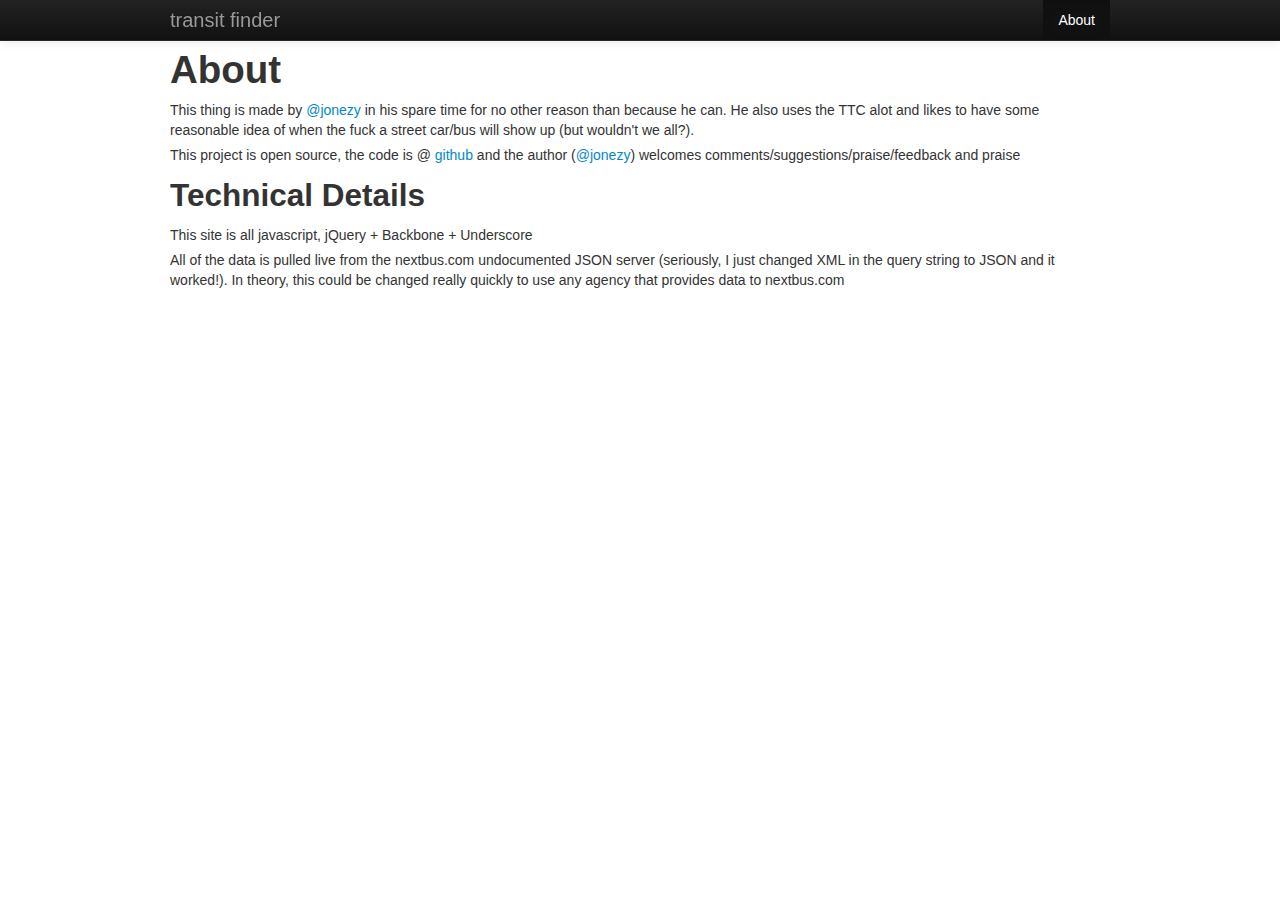
==== src/about.html @ 6f5f5cdb "Added about page, moved reload button, changed predictions text" ====
<html>
  <head>
    <title>transit finder</title>
    <meta name="HandheldFriendly" content="True">
    <meta name="MobileOptimized" content="320">
    <meta name="viewport" content="width=device-width, initial-scale=1.0">

    <link href="c/bootstrap.min.css" rel="stylesheet">
    <link href="c/stops.css" rel="stylesheet">
    <!--<link href="c/bootstrap-responsive.min.css" rel="stylesheet">-->
    <script type="text/javascript">
      var _gaq = _gaq || [];
      _gaq.push(['_setAccount', 'UA-177636-19']);
      _gaq.push(['_trackPageview']);

      (function() {
        var ga = document.createElement('script'); ga.type = 'text/javascript'; ga.async = true;
        ga.src = ('https:' == document.location.protocol ? 'https://ssl' : 'http://www') + '.google-analytics.com/ga.js';
        var s = document.getElementsByTagName('script')[0]; s.parentNode.insertBefore(ga, s);
      })();
    </script>
  </head>
  <body>
    <div class="navbar navbar-inverse navbar-fixed-top">
      <div class="navbar-inner">
        <div class="container">
          <a class="btn btn-navbar" data-toggle="collapse" data-target=".nav-collapse">
            <span class="icon-bar"></span>
            <span class="icon-bar"></span>
            <span class="icon-bar"></span>
          </a>
          <a class="brand" href="/">transit finder</a>
          <div class="nav-collapse collapse">
            <ul class="nav pull-right">
              <li class="active"><a href="about.html">About</a></li>
            </ul>
          </div>
        </div>
      </div>
    </div>

    <div class="container">
      <div class="row">
        <div class="span12">
          <h1>About</h1>
          <p>This thing is made by <a href="http://twitter.com/jonezy" target="_twitter">@jonezy</a> in his spare time for no other reason than because he can.  He also uses the TTC alot and likes to have some 
          reasonable idea of when the fuck a street car/bus will show up (but wouldn't we all?).</p>
          <p>This project is open source, the code is @ <a href="http://www.github.com/jonezy/transit-finder" target="_github">github</a> and the author (<a href="http://twitter.com/jonezy" target="_twitter">@jonezy</a>) welcomes comments/suggestions/praise/feedback and praise</p>
          <h2>Technical Details</h2>
          <p>This site is all javascript, jQuery + Backbone + Underscore<p>
          <p>All of the data is pulled live from the nextbus.com undocumented JSON server (seriously, I just changed XML in the query string to JSON and it worked!).  
             In theory, this could be changed really quickly to use any agency that provides data to nextbus.com</p>
        </div>
      </div>
    </div> 
    <script src="http://maps.google.com/maps/api/js?key=AIzaSyADlQI2Ws1yt0KLSj6l-7nBMd9koj22PH8&sensor=false"></script>
    <script src="j/lib/jquery-1.8.2.js"></script>
    <script src="j/lib/bootstrap.min.js"></script>
  </body>
</html>
---- src/c/stops.css ----
body {
  padding-top:60px;
}
.navbar-inner {-webkit-border-radius: 0px;-moz-border-radius: 0px;border-radius: 0px;position:relative;}
.nav-tabs.nav-stacked {margin-bottom:10px;}
.alert {margin-bottom:10px;}
div.label {width:20px;float:left;text-align:center;margin:-1px 5px;}
td {font-size:90%;color:#999;}
td small {font-size:70%;}
.table {margin-bottom:10px;}
.table th, .table td {border-top:solid 1px #fff;line-height:normal;height:30px;}
td .prediction {height:30px;}
.nav-tabs.nav-stacked > li > a {font-size:90%;}
#top-nav {float:left;}
.navbar .btn-navbar.reload {display:inline;}
h5,h4,h1 {margin-top :-10px}
p {margin: 0 0 5px;}
.icon-chevron-right {
  float: right;
  margin-top: 2px;
  margin-right: -6px;
  opacity: .25;
}
@media (max-width: 767px) {
  body {padding-top:0px;}
  /*body {*/
    /*padding-right: 10px !important;*/
    /*padding-left: 10px !important;*/
  /*}*/
  /*.container {*/
    /*padding-right: 10px;*/
    /*padding-left: 10px;*/
  /*}*/

  .navbar .brand {margin-left:0 !important;}
  /*.navbar-inner .container {margin-left:5px;text-align:center;float:none;}*/
}

@media (max-width: 979px) {
  body {padding-top:0px;}
  /*.navbar-fixed-top {*/
    /*margin-bottom: 5px;*/
  /*}*/
  /*.container {*/
    /*margin-right:10px;*/
    /*margin-left:10px;*/
  /*}*/
  /*.navbar .container {margin-left:auto;margin-right:auto;}*/
  .btn-navbar.reload {position:absolute !important;right:50px !important;}
}
@media only screen and (max-width : 320px) {
/* Styles */
  #routes {height:270px;overflow-y:auto;}
  #routes.predictions {height:200px;}
}
/* Smartphones (landscape) ----------- */
@media only screen and (max-device-width : 481px) {
  /*#routes {height:120px;overflow-y:auto;}*/
  /*#routes.predictions {height:90px;}*/
}
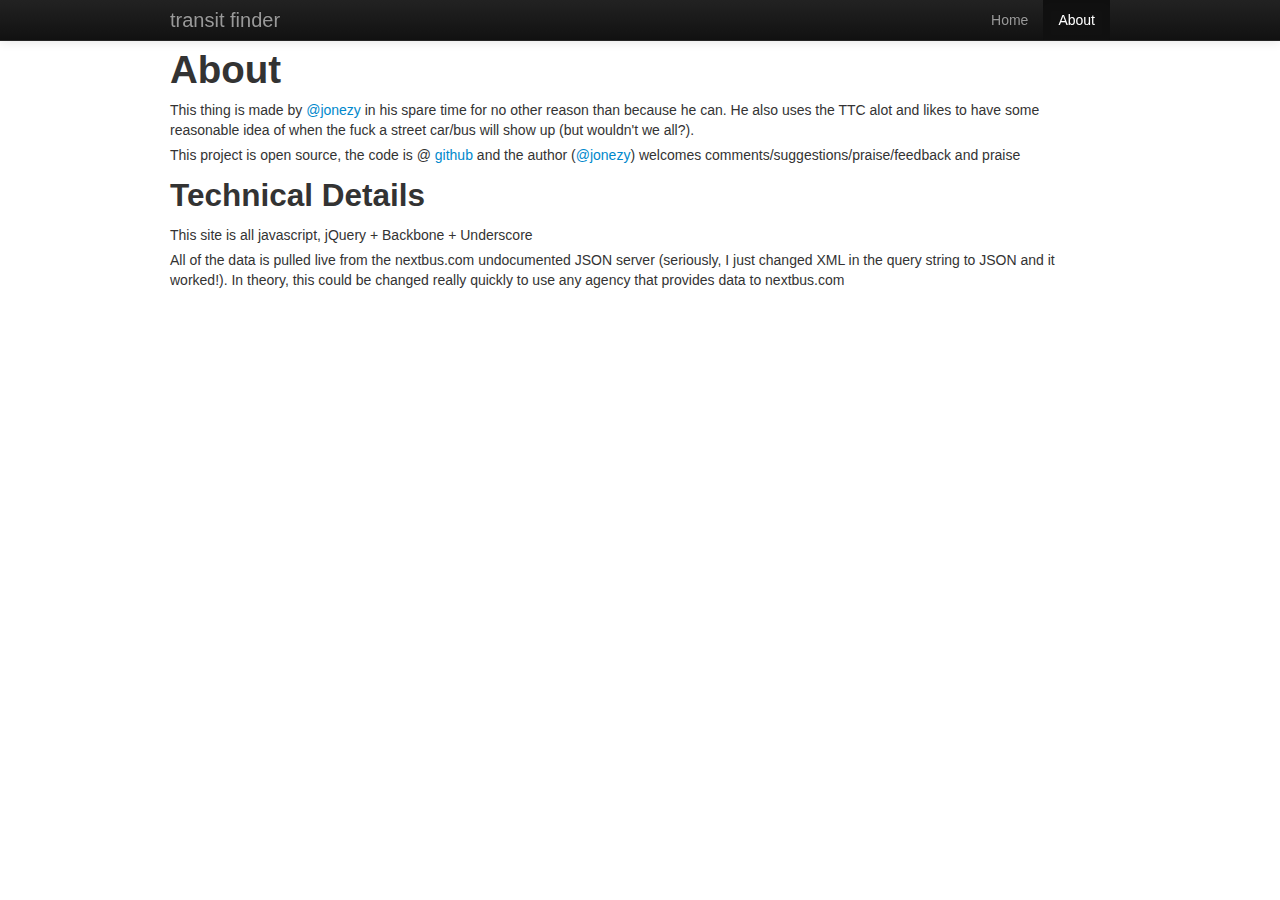
==== commit 6177676b: "improved mobile experience" ====
--- a/src/about.html
+++ b/src/about.html
@@ -32,6 +32,7 @@
           <a class="brand" href="/">transit finder</a>
           <div class="nav-collapse collapse">
             <ul class="nav pull-right">
+              <li><a href="/">Home</a>
               <li class="active"><a href="about.html">About</a></li>
             </ul>
           </div>
--- a/src/c/stops.css
+++ b/src/c/stops.css
@@ -4,7 +4,7 @@
 .navbar-inner {-webkit-border-radius: 0px;-moz-border-radius: 0px;border-radius: 0px;position:relative;}
 .nav-tabs.nav-stacked {margin-bottom:10px;}
 .alert {margin-bottom:10px;}
-div.label {width:20px;float:left;text-align:center;margin:-1px 5px;}
+div.label {width:20px;float:left;text-align:center;padding:2px 3px 2px 4px;margin:0px 5px 0px 0px;}
 td {font-size:90%;color:#999;}
 td small {font-size:70%;}
 .table {margin-bottom:10px;}
@@ -23,39 +23,20 @@
 }
 @media (max-width: 767px) {
   body {padding-top:0px;}
-  /*body {*/
-    /*padding-right: 10px !important;*/
-    /*padding-left: 10px !important;*/
-  /*}*/
-  /*.container {*/
-    /*padding-right: 10px;*/
-    /*padding-left: 10px;*/
-  /*}*/
-
   .navbar .brand {margin-left:0 !important;}
-  /*.navbar-inner .container {margin-left:5px;text-align:center;float:none;}*/
 }
 
 @media (max-width: 979px) {
   body {padding-top:0px;}
-  /*.navbar-fixed-top {*/
-    /*margin-bottom: 5px;*/
-  /*}*/
-  /*.container {*/
-    /*margin-right:10px;*/
-    /*margin-left:10px;*/
-  /*}*/
-  /*.navbar .container {margin-left:auto;margin-right:auto;}*/
   .btn-navbar.reload {position:absolute !important;right:50px !important;}
 }
+
 @media only screen and (max-width : 320px) {
-/* Styles */
-  #routes {height:270px;overflow-y:auto;}
-  #routes.predictions {height:200px;}
+  body {margin-bottom:35px;}
+  #routes {height:300px;overflow-y:auto;}
 }
 /* Smartphones (landscape) ----------- */
-@media only screen and (max-device-width : 481px) {
-  /*#routes {height:120px;overflow-y:auto;}*/
-  /*#routes.predictions {height:90px;}*/
+@media only screen and (max-width : 480px) {
+  /*#routes {height:100px;overflow-y:auto;}*/
 }
 
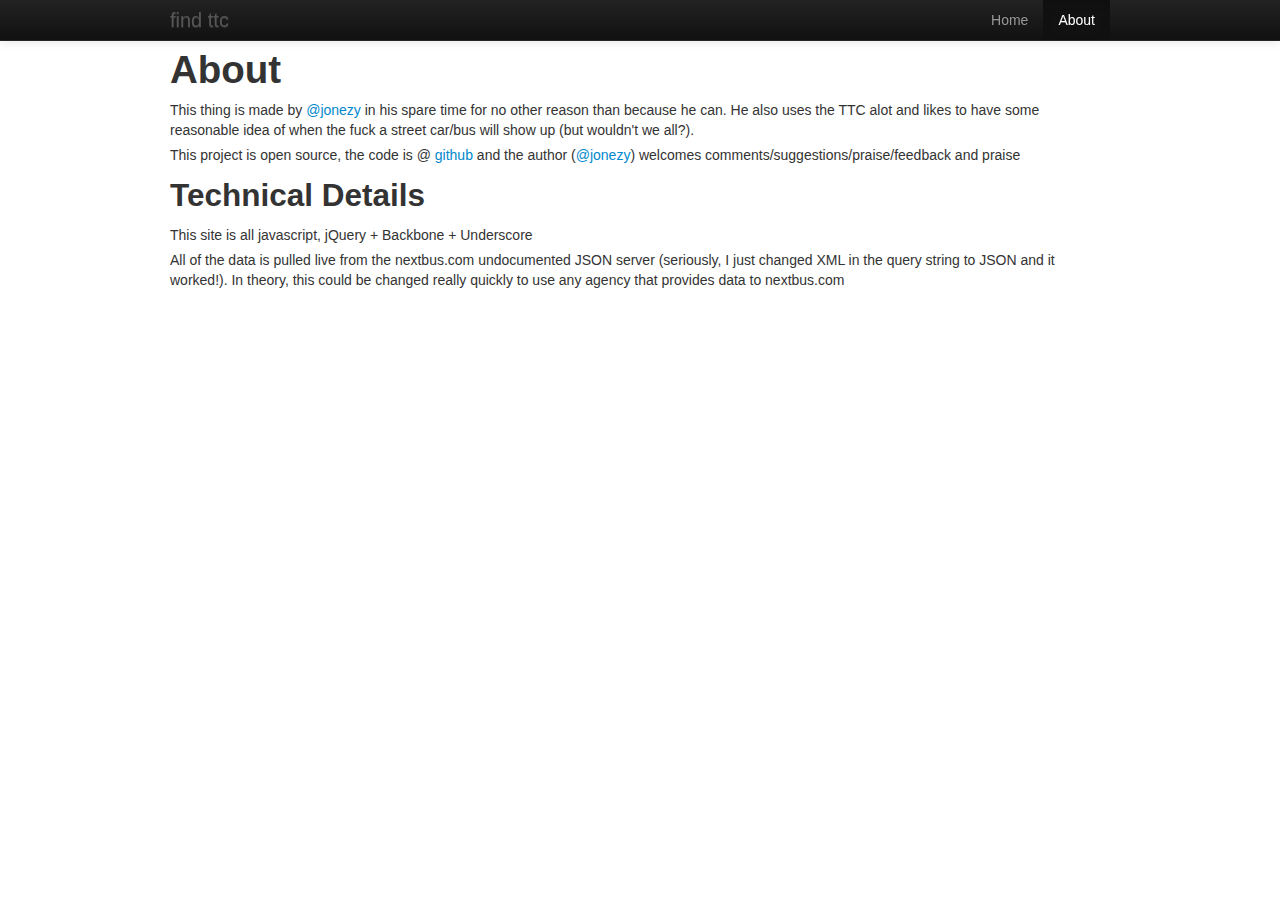
==== commit a2a26d26: "fixed issues on about page" ====
--- a/src/about.html
+++ b/src/about.html
@@ -1,13 +1,12 @@
 <html>
   <head>
-    <title>transit finder</title>
+    <title>find ttc</title>
     <meta name="HandheldFriendly" content="True">
     <meta name="MobileOptimized" content="320">
     <meta name="viewport" content="width=device-width, initial-scale=1.0">
 
     <link href="c/bootstrap.min.css" rel="stylesheet">
     <link href="c/stops.css" rel="stylesheet">
-    <!--<link href="c/bootstrap-responsive.min.css" rel="stylesheet">-->
     <script type="text/javascript">
       var _gaq = _gaq || [];
       _gaq.push(['_setAccount', 'UA-177636-19']);
@@ -29,11 +28,11 @@
             <span class="icon-bar"></span>
             <span class="icon-bar"></span>
           </a>
-          <a class="brand" href="/">transit finder</a>
+          <a class="brand" href="/">find ttc</a>
           <div class="nav-collapse collapse">
             <ul class="nav pull-right">
-              <li><a href="/">Home</a>
-              <li class="active"><a href="about.html">About</a></li>
+              <li><a data-bypass="true" href="/">Home</a>
+              <li class="active"><a data-bypass="true" href="about.html">About</a></li>
             </ul>
           </div>
         </div>
@@ -57,5 +56,24 @@
     <script src="http://maps.google.com/maps/api/js?key=AIzaSyADlQI2Ws1yt0KLSj6l-7nBMd9koj22PH8&sensor=false"></script>
     <script src="j/lib/jquery-1.8.2.js"></script>
     <script src="j/lib/bootstrap.min.js"></script>
+    <script>
+if( window.addEventListener ){
+    window.addEventListener( "load",function() {
+        setTimeout(function(){
+            window.scrollTo(0, 0);
+        }, 0);
+    });
+    window.addEventListener( "orientationchange",function() {
+        setTimeout(function(){
+            window.scrollTo(0, 0);
+        }, 0);
+    });
+    window.addEventListener( "touchstart",function() {
+         setTimeout(function(){
+             window.scrollTo(0, 0);
+         }, 0);
+     });
+}
+    </script>
   </body>
 </html>
--- a/src/c/stops.css
+++ b/src/c/stops.css
@@ -3,13 +3,15 @@
 }
 .navbar-inner {-webkit-border-radius: 0px;-moz-border-radius: 0px;border-radius: 0px;position:relative;}
 .nav-tabs.nav-stacked {margin-bottom:10px;}
+.navbar .brand {font-weight:400;color:#555;text-shadow: 0 1px 0 rgba(255, 255, 255, .1), 0 0 30px rgba(255, 255, 255, .125);
+-webkit-transition: all .2s linear;};
+.navbar .brand:hover {color:#ddd;}
 .alert {margin-bottom:10px;}
-div.label {width:20px;float:left;text-align:center;padding:2px 3px 2px 4px;margin:0px 5px 0px 0px;}
+div.label {width:20px;float:left;text-align:center;padding:2px 3px 2px 4px;margin:-1px 5px 0px 0px;}
 td {font-size:90%;color:#999;}
-td small {font-size:70%;}
+td small {font-size:80%;}
 .table {margin-bottom:10px;}
-.table th, .table td {border-top:solid 1px #fff;line-height:normal;height:30px;}
-td .prediction {height:30px;}
+.table th, .table td {border-top:solid 1px #fff;line-height:normal;padding-top:10px;}
 .nav-tabs.nav-stacked > li > a {font-size:90%;}
 #top-nav {float:left;}
 .navbar .btn-navbar.reload {display:inline;}
@@ -22,13 +24,18 @@
   opacity: .25;
 }
 @media (max-width: 767px) {
-  body {padding-top:0px;}
-  .navbar .brand {margin-left:0 !important;}
+  body {padding-top:0px;padding-left:10px;padding-right:10px;}
+  .navbar-fixed-top, .navbar-fixed-bottom, .navbar-static-top {
+margin-left: -10px;
+margin-right: -10px;
+}
 }
 
 @media (max-width: 979px) {
   body {padding-top:0px;}
   .btn-navbar.reload {position:absolute !important;right:50px !important;}
+  .row {margin-left: 0px;}
+  /*.container {margin-left:10px;margin-right:10px;}*/
 }
 
 @media only screen and (max-width : 320px) {
@@ -36,7 +43,7 @@
   #routes {height:300px;overflow-y:auto;}
 }
 /* Smartphones (landscape) ----------- */
-@media only screen and (max-width : 480px) {
-  /*#routes {height:100px;overflow-y:auto;}*/
+@media only screen and (min-width: 321px) and (max-device-width:960px) {  
+  body {margin-bottom:85px;}
+  #routes {height:170px;overflow-y:auto;}
 }
-
